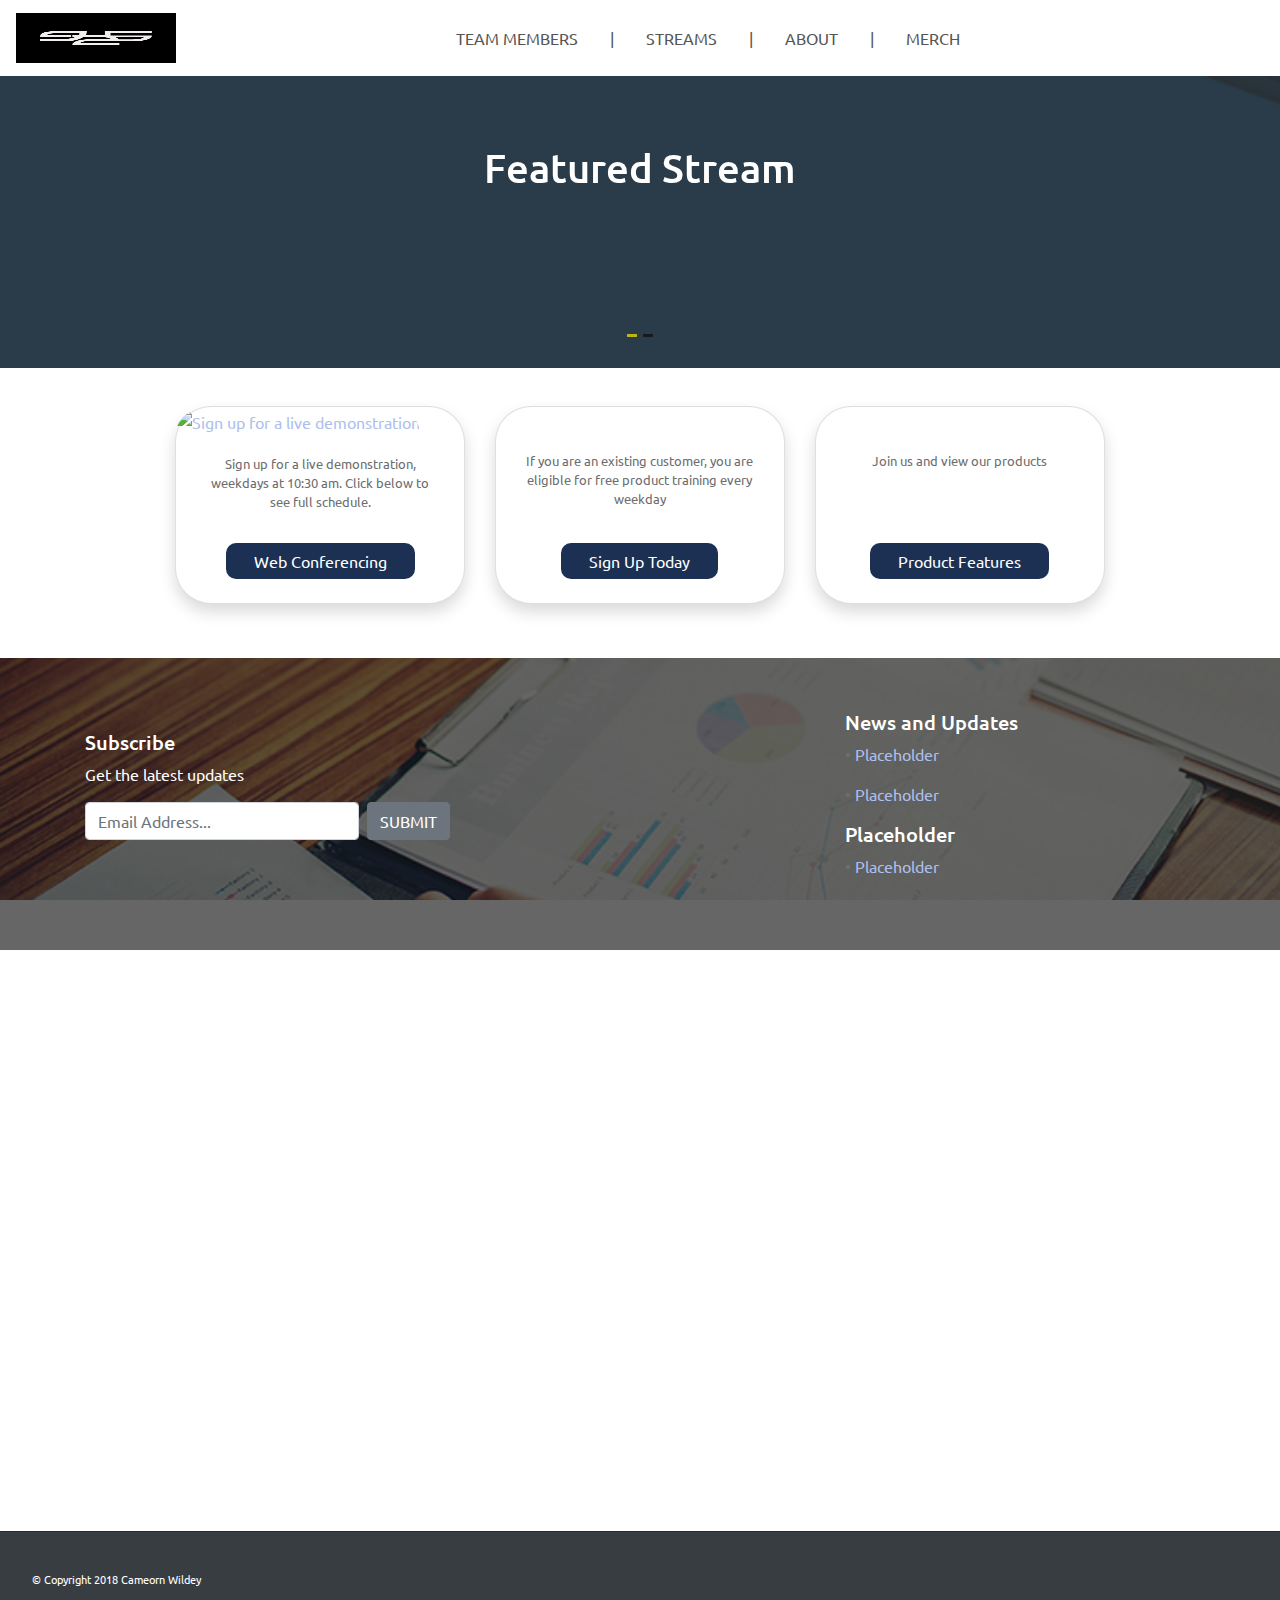
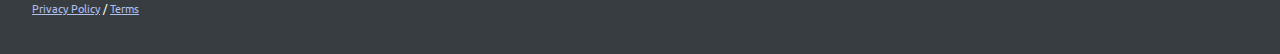
==== index.html @ 3a7f3997 "925Nation Wireframe" ====
﻿<!DOCTYPE html>
<html lang="en">
<head>
    <meta charset="utf-8">
    <meta http-equiv="X-UA-Compatible" content="IE=edge">
    <meta name="description" content="Welcome to 925 Nation. Your stop for live streams, hardcore gaming, and grinding. If you love watching a team of people killing it. You have come to the right place." />
    <meta name="author" content="Cameron Wildey" />
    <meta name="copyright" content="copyright (c) 925 Nation" />
    <meta name="robots" content="all" />
    <meta name="viewport" content="width=device-width, initial-scale=1, shrink-to-fit=no">
    <title>925 Nation Home Page</title>
    <link rel="shortcut icon" type="image/x-icon" href="css/images/favicon.ico" />
    <link rel="stylesheet" href="css/bootstrap/bootstrap.min.css" type="text/css" media="all" />
    <link rel="stylesheet" href="css/nav-style.css" type="text/css" media="all" />
    <link rel="stylesheet" href="css/animate.min.css" type="text/css" media="all" />
    <link rel="stylesheet" href="css/tingle.min.css" type="text/css" media="all" />
    <link href='http://fonts.googleapis.com/css?family=Ubuntu:400,500,700' rel='stylesheet' type='text/css' />

    <!--
        CSS to adjust for IE10/11
    -->
    <style>
        @media all and (-ms-high-contrast: none), (-ms-high-contrast: active) {
            .myImage {
                width: 85%;
            }
        }
    </style>

</head>
<body>
    <header>
        <!-- Nav -->
        <nav id="navigation" class="navbar navbar-expand-md navbar-light">
            <a class="navbar-brand" href="index.html">
                <img id="logo" src="images/925_Logo.png" width="160" height="50" class="d-inline-block alight-top" alt="925 Nation Logo Return to Home">
            </a>
            <button class="navbar-toggler navbar-toggler-right" type="button" data-toggle="collapse" data-target="#navbarNav" aria-expanded="false" aria-lable="Toggle Navigation">
                <span class="navbar-toggler-icon"></span>
            </button>
            <div class="collapse navbar-collapse" id="navbarNav">
                <ul class="navbar-nav justify-content-center w-100 text-uppercase">
                    <li class="nav-item dropdown mx-xl-2 mx-0">
                        <a class="nav-link" href="squad.html" id="navbardrop" aria-haspopup="true" aria-expanded="false"> Team Members </a>
                    </li>
                    <li class="nav-item d-none d-lg-block mx-xl-2 mx-0"><a class="nav-link disabled" href="#"> | </a></li>
                    <li class="nav-item dropdown mx-xl-2 mx-0">
                        <a class="nav-link" href="streams.html" id="navbardrop1" aria-haspopup="true" aria-expanded="false"> Streams </a>
                    </li>
                    <li class="nav-item d-none d-lg-block mx-xl-2 mx-0"><a class="nav-link disabled" href="#"> | </a></li>
                    <li class="nav-item dropdown mx-xl-2 mx-0">
                        <a class="nav-link" href="about.html" id="navbardrop4" aria-haspopup="true" aria-expanded="false"> About </a>
                    </li>
                    <li class="nav-item d-none d-lg-block mx-xl-2 mx-0"><a class="nav-link disabled" href="#"> | </a></li>
                    <li class="nav-item dropdown mx-xl-2 mx-0">
                        <a class="nav-link" href="https://streamlabs.com/jrivz#/merch" id="navbardrop4" aria-haspopup="true" aria-expanded="false"> Merch </a>
                    </li>
                </ul>
            </div>
        </nav>
        <!-- End of Nav -->
    </header>
    <!-- End of Header -->
    <!-- Main -->
    <main role="main">

        <!-- Carousel -->
        <div id="customCarousel" class="carousel slide carousel-fade">
            <ol class="carousel-indicators">
                <li data-target="#customCarousel" data-slide-to="0" class="active"></li>
                <li data-target="#customCarousel" data-slide-to="1"></li>
            </ol>
            <div class="carousel-inner">
                <!-- First Slide -->
                <div id="mainSlide" class="rslides banner-img one carousel-item active">
                    <div class="container-fluid py-5">
                        <div class="row">
                            <div class="col-12">
                                <div class="slide-card align-items-center">
                                    <div class="card-body text-center">
                                        <h3 class="card-title white h1"> Featured Stream </h3>
                                        <img class="card-img-top myImage js-tingle-modal-1" src="http://via.placeholder.com/500x250" alt="" title="" />
                                    </div>
                                </div>
                            </div>
                        </div>
                    </div>
                </div>
                <!-- End First Slide -->
                <!-- Second Slide -->
                <div id="secondarySlide" class="rslides banner-img one carousel-item">
                    <div class="container-fluid py-5">
                        <div class="row">
                            <div class="col-xl-6 col-12">
                                <div class="slide-card align-items-center">
                                    <div class="card-body text-center">
                                        <h3 class="card-title text-center h1"> Buy Some Merch! </h3>
                                        <img class="card-img-top" src="http://via.placeholder.com/550x250" alt="" title="" />
                                    </div>
                                    <div class="card-footer-main text-center mb-2">
                                        <a href="https://streamlabs.com/jrivz#/merch" target="_blank" class="btn btn-main shadow mx-1 mb-1"> Sell Out </a>
                                    </div>
                                </div>
                            </div>
                        </div>
                    </div>
                </div>
                <!-- End Second Slide -->

            </div>
            <!--End Carousel Inner -->
        </div>
        <!-- End Carousel -->

        <!-- Main Content -->
        <section>
            <div class="container-fluid w-75 margin-30" data-auto-height="true">
                <div class="row justify-content-around justify-content-md-center flex-row">
                    <div class="col-lg-4 col-12 mb-4 mt-2">
                        <div class="wow fadeInUp" data-wow-duration=".3" data-wow-delay=".6s">
                            <div class="card round shadow align-items-center" data-height="height">
                                <a href="#" class="card-img-top" onclick=""><img class="card-img-top round-img" src="http://via.placeholder.com/240x150" alt="Sign up for a live demonstration"></a>
                                <div class="card-body text-center">
                                    <p class="card-text small mx-1"> Sign up for a live demonstration, weekdays at 10:30 am. Click below to see full schedule.</p>
                                </div>
                                <div class="card-footer-main text-center mb-2">
                                    <a href="web-conferencing.html" target="_blank" onclick="" class="btn blue-btn mx-1 mb-1">Web Conferencing</a>
                                </div>
                            </div>
                        </div>
                    </div>
                    <div class="col-lg-4 col-12 mb-4 mt-2">
                        <div class="wow fadeInUp" data-wow-duration=".3" data-wow-delay=".8s">
                            <div class="card round shadow align-items-center" data-height="height">
                                <a href="customer-training.html" class="card-img-top" onclick=""><img class="card-img-top round-img" src="http://via.placeholder.com/240x150" alt=""></a>
                                <div class="card-body text-center">
                                    <p class="card-text small mx-1"> If you are an existing customer, you are eligible for free product training every weekday </p>
                                </div>
                                <div class="card-footer-main text-center mb-2">
                                    <a href="customer-training.html" target="_blank" onclick="" class="btn blue-btn mx-1 mb-1">Sign Up Today</a>
                                </div>
                            </div>
                        </div>
                    </div>
                    <div class="col-lg-4 col-12 mb-4 mt-2">
                        <div class="wow fadeInUp" data-wow-duration=".3" data-wow-delay=".9s">
                            <div class="card round shadow align-items-center" data-height="height">
                                <a href="video-tutorials.html" class="card-img-top" onclick=""><img class="card-img-top round-img" src="http://via.placeholder.com/240x150" alt=""></a>
                                <div class="card-body text-center">
                                    <p class="card-text small mx-1"> Join us and view our products </p>
                                </div>
                                <div class="card-footer-main text-center mb-2">
                                    <a href="features.html" target="_blank" onclick="" class="btn blue-btn mx-1 mb-1"> Product Features </a>
                                </div>
                            </div>
                        </div>
                    </div>
                </div>
            </div>
        </section>
        <!-- End Main Content -->
        <!-- Secondary Content -->
        <section class="middle">
            <div class="layer py-5">
                <div class="container mb-1">
                    <div class="row justify-content-center d-flex">
                        <div class="col-xl-8 col-md-6 text-left my-1 mt-4">
                            <!-- Newsletter  -->
                            <h5 class="white"> Subscribe</h5>
                            <p class="white"> Get the latest updates</p>

                            <form class="form-inline" method="post" action="#" role="form">
                                <label class="sr-only" for="email">Email Address</label>
                                <input type="email" name="email" class="form-control mb-2 mr-sm-2" placeholder="Email Address..." required>
                                <button type="submit" class="btn btn-secondary text-uppercase mb-2">Submit</button>
                            </form>
                            <!-- //Newsletter  -->
                        </div>
                        <div class="col-xl-4 col-md-6 text-left my-1">
                            <h5 class="white">News and Updates</h5>
                            <p>• <a href="#">Placeholder</a></p>
                            <p>• <a href="#">Placeholder</a></p>
                            <h5 class="white">Placeholder</h5>
                            <p>• <a href="#">Placeholder</a></p>
                        </div>
                    </div>
                </div>
            </div>
        </section>
        <!-- End Secondary Content -->
        <!-- Final Content -->
        <section class="services">
            <div class="container my-5">
                <div class="row">
                    <div class="col-12 mx-auto">
                        <div class="wow zoomIn" data-wow-duration=".3" data-wow-delay=".2s">
                            <iframe style="width:100%; height: 480px;" src="https://www.youtube.com/embed/OsT8mW9FNi8" frameborder="0" allow="accelerometer; autoplay; encrypted-media; gyroscope; picture-in-picture" allowfullscreen></iframe>
                        </div>
                    </div>
                </div>
            </div>
        </section>
        <!-- End of Final Content -->
        <!-- Footer Branding -->
        <div class="footer-bottom">
            <div class="row">
                <div class="col-lg-7 col-md-9 col-12">
                    <div class="footer-nav">
                        <p class="copy">&copy; Copyright 2018 Cameorn Wildey </p>
                        <p class="copy"> <a href="privacy.html">Privacy Policy</a> / <a href="#">Terms</a> </p>
                    </div>
                </div>
            </div>
        </div>
        <!-- End Footer Branding -->
    </main>
    <!-- End of Main Content -->
    <!-- Bootstrap core JavaScript
    ================================================== -->
    <!-- Placed at the end of the document so the pages load faster -->
    <script src="js/jquery-3.3.1.min.js"></script>
    <script src="https://cdnjs.cloudflare.com/ajax/libs/tether/1.4.0/js/tether.min.js" integrity="sha384-DztdAPBWPRXSA/3eYEEUWrWCy7G5KFbe8fFjk5JAIxUYHKkDx6Qin1DkWx51bBrb" crossorigin="anonymous"></script>
    <script src="js/components/jquery.wow.min.js"></script>
    <script src="js/bootstrap/popper.min.js"></script>
    <script src="js/bootstrap/bootstrap.min.js"></script>
    <script src="js/components/wow.min.js"></script>
    <script src="jquery.bcSwipe.min.js"></script>
    <script src="js/tingle.min.js"></script>
    <script src="js/mobile.js"></script>
    <script src="js/main.js"></script>
    <script src="js/nav.js"></script>

    <!-- HTML5 shim and Respond.js for IE8 support of HTML5 elements and media queries -->
    <!--[if lt IE 9]>
      <script src="https://oss.maxcdn.com/html5shiv/3.7.3/html5shiv.min.js"></script>
      <script src="https://oss.maxcdn.com/respond/1.4.2/respond.min.js"></script>
    <![endif]-->

    <script type="text/javascript">
        if (/MSIE \d|Trident.*rv:/.test(navigator.userAgent))
            document.write('<script src="js/ieOnly.js"><\/script>');
    </script>

    <!-----------------------------
    ---------Modal Video----------
    ------------------------------>
    <script>

        var btn = document.querySelector('.js-tingle-modal-1');
        btn.addEventListener('click', function () {
            var modalSurprise = new tingle.modal({
                onClose: function () {
                    modalSurprise.destroy();
                }
            });
            modalSurprise.setContent('<iframe width="100%" height="400" src="https://mixer.com/embed/player/jrivz" frameborder="0" allowfullscreen></iframe>');
            modalSurprise.open();
        });

    </script>
    <!-----------------------------
    ------End of Modal Video------
    ------------------------------>


    <script>
        $('.carousel').carousel({
            interval: 10000,
            pause: "hover"
        });
        $('.carousel').bcSwipe({ threshold: 50 });
    </script>

</body>
</html>
---- css/nav-style.css ----
/******************************
Standards
******************************/
:root {
	--clarix-blue: #1b3052;
	--clarix-yellow: #EDDF00;
	--clarix-gray: #383d41;
}

body {
	font-family: "Ubuntu", sans-serif;
	color: #6E6E6E;
}

/******************************
Layout
******************************/
#footer .col {
	padding-bottom: 2%;
}

#faq {
	margin: 3% 0;
	display: -webkit-box; 
	display: -moz-box;
	display: -ms-flexbox;
	display: -webkit-flex; 
	display: flex;
	flex-wrap: wrap;
	
	justify-content: center;
}

#portfolio {
	margin: 3% 0 3% 6%;
	display: -webkit-box; 
	display: -moz-box;
	display: -ms-flexbox;
	display: -webkit-flex; 
	display: flex;
	flex-wrap: wrap;
}

#portfolio div {
	padding: 2%;
}

#portfolio a {
	font-size: 14px; 
	color: #5e5e5e; 
	font-family: 'Ubuntu', sans-serif; 
	font-weight: 500;
	text-decoration: none;
}

#portfolio a:hover {
	cursor: default;
}

#eLearning a {
	font-size: 14px; 
	color: #383d41; 
	font-family: 'Ubuntu', sans-serif; 
	font-weight: 500;
	text-decoration: none;
}

#eLearning a:hover {
	color: #1b3052;
}

.full {
	-webkit-background-size: cover;
	-moz-background-size: cover;
	-o-background-size: cover;
	background-size: cover;
	background-position: center;
	background-repeat: no-repeat;
}

.flexion button {
	margin: 0 .5px 1px 0 ;
}

.hoverable:hover {
	border: 2px solid #EDDF00;
	border-radius: 2.5rem;
}

.hide {
	display: none;
}

:target {
	background: #EDDF00;
}

.breadcrumb > a {
	color: #FFF;
}

.breadcrumb > a:hover {
	color: #EDDF00;
}

video {
	width: 100%;
	height: auto;
}

#faq div {
	padding: 1.5%;
}

#faq a {
	font-size: 14px; 
	color: #5e5e5e; 
	font-family: 'Ubuntu', sans-serif; 
	font-weight: 500;
	text-decoration: none;
}

#faq a:hover {
	cursor: default;
}

#faq h3 {
	font-size: 1.125rem
}

.row.border {
	border: 1px solid #EDDF00 !important;
	border-radius: 1.5rem;
	background: rgb(56, 61, 65);
	color: #FFF;
}

.margin-30 {
	margin-top: 30px;
	margin-bottom: 30px;
}

.border-transition {
	border: none;
	width: 98%;
	height: 50px;
	margin-top: 0;
	border-bottom: 1px solid #1b3052;
	box-shadow: 0 20px 20px -20px #333;
	margin: -50px auto 10px; 
}

.padding-30 {
	padding: 30px;
}

.middle {
	background: url(../images/middleslide.jpg) no-repeat 0 0;
	background-size: cover;
	background-attachment: fixed;
}

.layer {
	background: rgba(0, 0, 0, 0.6);
}

.layer_reg {
	background: rgb(56, 61, 65);
}

.layer_reg_lame {
	background: #FFF;
}

.bg-product {
	background-color: #383d41;
}

.clarix-gray-bg {
	background-color: #383d41;
}

.w-65 {
	width: 65% !important;
}

/******************************
Text
******************************/
.h1 {
	display: block;
	font-size: 2.5em;
	margin-left: 0;
	margin-right: 0;
	font-weight: 500;
}

.indent-1 {
	text-indent: 0.25rem;
}

.indent-2 {
	text-indent: 0.5rem;
}

.indent-3 {
	text-indent: 1rem;
}

.indent-4 {
	text-indent: 1.5rem;
}

.indent-5 {
	text-indent: 3rem;
}

/******************************
Overrides
******************************/

.white {
	color: #FFF !important;
}

.black {
	color: #000 !important;
}

.clarix-blue {
	color: #1b3052 !important;
}

.clarix-yellow {
	color: #EDDF00 !important;
}

.clarix-gray {
	color: #383d41 !important;
}

/******************************
End Overrides
******************************/

.required {
	color: #dc3545;
}

.carousel h4 {
	color: #1b3052;
}

.med-text {
	font-size: 1rem;
}

.lg-text {
	font-size: 1.5rem;
}

h2 small {
	text-transform: uppercase;
}

main ol a, main .list-unstyled a, main .list-group-item a{
	color: #1b3052;
}

main a{
	text-decoration: none;
	color: #AEBFEC;
}

#footer ul {
	font-size: .75rem;
}

#footer h2 {
	font-size: 1.25rem;
}

#footer a {
	color: #AEBFEC;
}

#footer a:hover {
	color: #23395C;
	text-decoration: underline;
}

a:hover {
	color: #23395C;
	text-decoration: none;
}

a.white:hover {
	color: #EDDF00;
}

.regi-link {
	color: #FF0000;
}

.link:hover {
	color: #FFF;
}

/******************************
Navigation
******************************/
.bg-dark {
	background-color: #E9E9E9 !important;
	height: 50px;
}

.navbar-dark, .navbar-nav, .nav-link{
	color: #555 !important;
}

.navbar-light {
	min-height: 60px;
}

.dropdown:hover >.dropdown-menu {
	display: block;
}

.dropdown>.dropdown-toggle:active {
 /*Without this, clicking will make it sticky*/
	pointer-events: none;
}

.dropdown-menu {
	background-color: #1b3052;
	color: #FFF;
}

.dropdown-item {
	color: #FFF;
}

.nav-link {
	padding: .5rem 0;
}

/******************************
Carousel
******************************/
.rslides {
	margin: 0 auto;
}

.slide-img {
	width: 100%;
	height: auto;
	position: absolute;
}

.slide-img-eLearning {
	width: 100%;
	height: 100%;
	position: absolute;
}

.banner-img {
	background: url(../images/home-banner-one.jpg) no-repeat 0 0;
	background-size: cover;
	-webkit-background-size: cover;
	-o-background-size: cover;
	-moz-background-size: cover;
	-ms-background-size: cover;
}

.banner-img.one {
	background: url(../images/mobile-placeholder.png) no-repeat 0 0;
	background-size: cover;
	-webkit-background-size: cover;
	-o-background-size: cover;
	-moz-background-size: cover;
	-ms-background-size: cover;
}

.banner-img.two {
	background: url(../images/eLearning-slide.png) no-repeat 0 0;
	background-size: cover;
	-webkit-background-size: cover;
	-o-background-size: cover;
	-moz-background-size: cover;
	-ms-background-size: cover;
}

.banner-img.three {
	background: url(../images/promo-slide.png) no-repeat 0 0;
	background-size: cover;
	-webkit-background-size: cover;
	-o-background-size: cover;
	-moz-background-size: cover;
	-ms-background-size: cover;
}

.banner-img.four {
	background: url(../images/mobile-prime-slide.png) no-repeat 0 0;
	background-size: cover;
	-webkit-background-size: cover;
	-o-background-size: cover;
	-moz-background-size: cover;
	-ms-background-size: cover;
}

.carousel-indicators li {
	background-color: #0F0F0F;
	bottom: 5px;
	opacity: .75;
	width: 10px;
	
}

.carousel-indicators .active {
	background-color: #EDDF00;
}

.carousel-card-footer {
  padding: 0.75rem 1.25rem;
}

/******************************
Cards
******************************/
.round {
	border-radius: 2.25rem;
}

.round-img {
	border-radius: calc(2.25rem - 1px) calc(2.25rem - 1px) 0 0;
}

.round .card-header:first-child{
	border-radius: calc(2.25rem - 1px) calc(2.25rem - 1px) 0 0;
}

.shadow {
	box-shadow: 0 10px 20px rgba(0,0,0,0.19), 0 6px 6px rgba(0,0,0,0.23);
}

.yellow-shadow {
	box-shadow: 0 10px 20px rgba(237,223,0,0.19), 0 6px 6px rgba(237,223,0,0.23);
}

.yellow-shadow-promo {
	box-shadow: 0 10px 20px rgba(237,223,0,0.19) inset, 0 6px 6px rgba(237,223,0,0.23);
}

.slide-card {
	position: relative;
	display: -webkit-box;
	display: -ms-flexbox;
	display: flex;
	-webkit-box-direction: normal;
	-ms-flex-direction: column;
	flex-direction: column;
	min-width: 0;
	word-wrap: break-word;
	background-clip: border-box;
}

.slide-card.gray {
	background: #383d41;
	color: #fff;
}

.slide-card.border {
	border: 1px solid #FFF;
	border-radius: 2rem;
}

.eLearning-group-item {
  position: relative;
  display: block;
  padding: 0.75rem 1.25rem;
  margin-bottom: -1px;
}

.group-item {
  position: relative;
  display: block;
  padding: 0.75rem 1.25rem;
  margin-bottom: -1px;
  border-bottom: 2px solid rgba(0, 0, 0, 0.125);
}

.group-item:last-child {
  margin-bottom: 0;
  border-bottom: none;
}

.slide-group-item {
  position: relative;
  display: block;
  padding: 0.25rem 1.25rem;
  margin: 0 0 -1px 3.75rem;
}

.card-footer-main {
  padding: 0.75rem 1.25rem;
}
	
/******************************
Buttons
******************************/
.btn-main {
	font-family: "Ubuntu", sans-serif;
	font-size: 1rem;
	padding: .375rem 1.75rem;
	border-width: 0;
	border-radius: 10px;
	color: #555;
	background-color: #EDDF00;
}

.blue-btn {
	font-family: "Ubuntu", sans-serif;
	font-size: 1rem;
	padding: .375rem 1.75rem;
	border-width: 0;
	border-radius: 10px;
	color: #FFF;
	background-color: #1b3052;
}

.neutered {
	cursor: none;
}

.nav-btn {
	font-family: "Ubuntu", sans-serif;
	font-size: 1rem;
	padding: 0 1.75rem;
	border-width: 0;
	color: #555;
	background-color: #FFF;
	border-right: 1px solid #dee2e6;
}

.gray-btn {
	font-family: "Ubuntu", sans-serif;
	font-size: 1rem;
	padding: .375rem 1.75rem;
	border-width: 0;
	border-radius: 10px;
	color: #FFF;
	background-color: #383d41;
}

.blue-btn-wide {
	font-family: "Ubuntu", sans-serif;
	font-size: 1rem;
	padding: .375rem 1.75rem;
	border-width: 0;
	color: #FFF;
	background-color: #1b3052;
	width: 100%;
}



.blue-btn-sm {
	font-family: "Ubuntu", sans-serif;
	font-size: 1rem;
	border-width: 0;
	border-radius: 10px;
	color: #FFF;
	background-color: #1b3052;
}

.btn-product {
	font-family: "Ubuntu", sans-serif;
	font-size: 1rem;
	padding: .375rem 1.75rem;
	border: 1px solid #EDDF00;
	box-shadow: 0 10px 20px rgba(0,0,0,0.19);
	color: #FFF;
	background-color: #383d41;
	width: 100%;
}

.vidBtn, .video {
	font-family: 'Ubuntu', sans-serif;
	font-size: .95rem;
	font-weight: normal;
	text-decoration: none;
	cursor: pointer;
	display: inline-block;
	line-height: normal;
	padding: .5rem 1rem;
	margin: 0;
	height: auto;
	border: 1px solid;
	vertical-align: middle;
	-webkit-appearance: none;
	color: #555;
	background-color: rgba(0, 0, 0, 0);
}

.subBtn {
	font-family: 'Ubuntu', sans-serif;
	font-size: .85rem;
	font-weight: normal;
	text-decoration: none;
	cursor: pointer;
	line-height: normal;
	padding: .5rem 1rem;
	margin: 0;
	height: auto;
	border: 1px solid;
	vertical-align: middle;
	-webkit-appearance: none;
	color: #fff;
	background-color: #13365c;
}

.vidBtn:hover {
  text-decoration: none;
}

.vidBtn:focus {
  outline: none;
  box-shadow: 0 0 0 3px);
}

.subBtn:hover {
  text-decoration: none;
}

.subBtn:focus {
  outline: none;
  box-shadow: 0 0 0 3px;
}

.btn-product:hover {
	text-decoration: none;
	color: #FFF;
	background-color: #65738a;
}

.btn-product:focus {
	background-color: #65738a;
	box-shadow: 0 20px 20px -20px #65738a;
}

.blue-btn-wide:hover {
	text-decoration: none;
	color: #FFF;
	background-color: #65738a;
}

.blue-btn:hover {
	text-decoration: none;
	color: #FFF;
	background-color: #65738a;
}

.btn-main:hover {
  text-decoration: none;
}

.btn-main:focus {
  outline: none;
  box-shadow: 0 0 0 3px;
}

::-moz-focus-inner {
  border: 0;
  padding: 0;
}

.disabled {
	pointer-events: none;
}

/******************************
Modal
******************************/

.tile { 
	-webkit-transform: scale(0);
	transform: scale(0);
	-webkit-transition: all 350ms ease;
	transition: all 350ms ease;
}

.scale-anm {
  transform: scale(1);
}


.tile img {
	max-width: 100%;
	height: auto;
	margin-bottom: 5%;
	z-index: 1000;
}

.myImage {
	border-radius: 5px;
	cursor: pointer;
	transition: 0.3s;
}

.myImage:hover {
	opacity: 0.7;
}

.tingle-display {
	display: none;
}

/******************************
Form
******************************/
.form-check-input_reg {
	position: absolute;
	margin-top: .3rem;
	margin-left: 0px !important;
}

.form-check-label_reg {
	margin-left: 1.25rem;
	font-size: .9rem;
}

/******************************
Footer
******************************/
#footer { 
	background-color: #383d41; 
}

.footer-bottom { 
	background-color: #383d41;
	min-height: 125px;
	margin: 0 0 -15px 0;
	padding: 27px 20px; 
	border-top: 1px solid #262c2c;
}

.footer-bottom .footer-nav ul li {
	display: inline;
	font-size: 11px;
	color: #9e9e9e;
	border-left: 1px solid #1a1f20; 
	padding: 0 11px;
}

.footer-bottom .footer-nav ul li:first-child {
	border: none;
}

.footer-bottom .footer-nav ul li a { 
	color: #c8d7ff; 
}

.footer-bottom .footer-nav ul li a:hover, 
.footer-bottom .footer-nav ul li.active a { 
	color: #9e9e9e;
	text-decoration: underline; 
}

.footer-bottom p.copy { 
	margin: .75rem;
	font-size: 11px;
	color: #FFF; 
}

.footer-bottom p.copy a { 
	color: #aebfec; 
	text-decoration: underline; 
}

.footer-bottom p.copy a:hover { 
	text-decoration: none; 
}

.footer-bottom p.copy strong { 
	font-weight: normal; 
}

.col .nav .nav-item .nav-link { 
	color: #FFF !important;
}

.copy p {
	margin-bottom: 0;
}

/******************************
Media Queries Width
******************************/
@media (max-width: 325px) {
	.btn-product {
		font-size: .75rem;
	}
}

@media (max-width: 897px) {
	.slide-img {
		width: 100%;
		min-height: 100%;
	}
}

@media (max-width: 767px) {
	.card-block {
		text-align: center;
	}
	
	.dropdown:hover >.dropdown-menu {
		display: none;
	}

	.dropdown >.dropdown-toggle:active {
	 /*Without this, clicking will make it sticky*/
		pointer-events: none;
	}
	
	.slide-img {
		width: 100%;
		min-height: 100%;
	}
	
	#footer h2 { 
		padding-bottom: 12px;
	}
	
	.footer-bottom .footer-nav { 
		float: none; 
		display: block; 
		text-align: center; 
		padding: 0 0px 18px; 
	}
	
	.footer-bottom .footer-nav ul li { 
		padding: 0 4px; 
		border: 0; 
		font-size: 10px !important;
	}
	
	.footer-bottom p.copy { 
		float: none; 
		display: block; 
		text-align: center;
	}
	
	.footer-bottom p.copy strong {  
		padding-top: 10px; 
	}
	
	.footer-bottom p.copy span { 
		display: none; 
	}
}

@media (min-width: 576px) {
	#portfolio {
		margin: 3% 0 3% 16%;
	}
}

@media (min-width: 768px) {
	.navbar-expand-md .navbar-nav {
		margin: 0 0 0 -20px;
	}
	#portfolio {
		margin: 3% 0 3% 3%;
	}
}

@media (min-width: 992px) {
	#portfolio {
		margin: 3% 0 3% 13%;
	}
}

@media (min-width: 1200px) {
	#portfolio {
		margin: 3% 0 3% 3%;
	}
}

@media (min-width: 1201px) {
	#portfolio {
		margin: 3% 0 3% 6%;
	}
}

@media (min-width: 1440px) {
	.d-xxl-block {
		display: block !important;
	}
	.d-xxl-none {
		display: none !important;
	}
	.p-xl-8 {
		padding: 8rem !important;
	}
}

/******************************
Media Queries Height
******************************/
@media (min-width: 786px) and (max-height: 800px) {	
	.carousel-indicators li {
		bottom: 5px;
	}
}
---- css/tingle.min.css ----
.tingle-modal *{box-sizing:border-box}.tingle-modal{position:fixed;top:0;right:0;bottom:0;left:0;z-index:1000;display:flex;visibility:hidden;flex-direction:column;align-items:center;overflow:hidden;background:rgba(0,0,0,.8);opacity:0;cursor:pointer;transition:transform .2s ease}.tingle-modal--confirm .tingle-modal-box{text-align:center}.tingle-modal--noOverlayClose{cursor:default}.tingle-modal--noClose .tingle-modal__close{display:none}.tingle-modal__close{position:fixed;top:10px;right:28px;z-index:1000;padding:0;width:5rem;height:5rem;border:none;background-color:transparent;color:#f0f0f0;font-size:6rem;font-family:monospace;line-height:1;cursor:pointer;transition:color .3s ease}.tingle-modal__closeLabel{display:none}.tingle-modal__close:hover{color:#fff}.tingle-modal-box{position:relative;flex-shrink:0;margin-top:auto;margin-bottom:auto;width:60%;border-radius:4px;background:#fff;opacity:1;cursor:auto;transition:transform .3s cubic-bezier(.175,.885,.32,1.275);transform:scale(.8)}.tingle-modal-box__content{padding:3rem 3rem}.tingle-modal-box__footer{padding:1.5rem 2rem;width:auto;border-bottom-right-radius:4px;border-bottom-left-radius:4px;background-color:#f5f5f5;cursor:auto}.tingle-modal-box__footer::after{display:table;clear:both;content:""}.tingle-modal-box__footer--sticky{position:fixed;bottom:-200px;z-index:10001;opacity:1;transition:bottom .3s ease-in-out .3s}.tingle-enabled{overflow:hidden;height:100%}.tingle-modal--visible .tingle-modal-box__footer{bottom:0}.tingle-enabled .tingle-content-wrapper{filter:blur(15px)}.tingle-modal--visible{visibility:visible;opacity:1}.tingle-modal--visible .tingle-modal-box{transform:scale(1)}.tingle-modal--overflow{overflow-y:scroll;padding-top:8vh}.tingle-btn{display:inline-block;margin:0 .5rem;padding:1rem 2rem;border:none;background-color:grey;box-shadow:none;color:#fff;vertical-align:middle;text-decoration:none;font-size:inherit;font-family:inherit;line-height:normal;cursor:pointer;transition:background-color .4s ease}.tingle-btn--primary{background-color:#3498db}.tingle-btn--danger{background-color:#e74c3c}.tingle-btn--default{background-color:#34495e}.tingle-btn--pull-left{float:left}.tingle-btn--pull-right{float:right}.button-td,.button-a{transition:all 100ms ease-in}.button-td:hover,.button-a:hover{background:#ffe988!important;border-color:#ffe988!important}@media (max-width :540px){.tingle-modal{top:0;display:block;padding-top:60px;width:100%}.tingle-modal-box{width:auto;border-radius:0}.tingle-modal-box__content{overflow-y:scroll}.tingle-modal--noClose{top:0}.tingle-modal--noOverlayClose{padding-top:0}.tingle-modal-box__footer .tingle-btn{display:block;float:none;margin-bottom:1rem;width:100%}.tingle-modal__close{top:0;right:0;left:0;display:block;width:100%;height:60px;border:none;background-color:#2c3e50;box-shadow:none;color:#fff;line-height:55px}.tingle-modal__closeLabel{display:inline-block;vertical-align:middle;font-size:1.5rem;font-family:-apple-system,BlinkMacSystemFont,"Segoe UI","Roboto","Oxygen","Ubuntu","Cantarell","Fira Sans","Droid Sans","Helvetica Neue",sans-serif}.tingle-modal__closeIcon{display:inline-block;margin-right:.5rem;vertical-align:middle;font-size:4rem}}
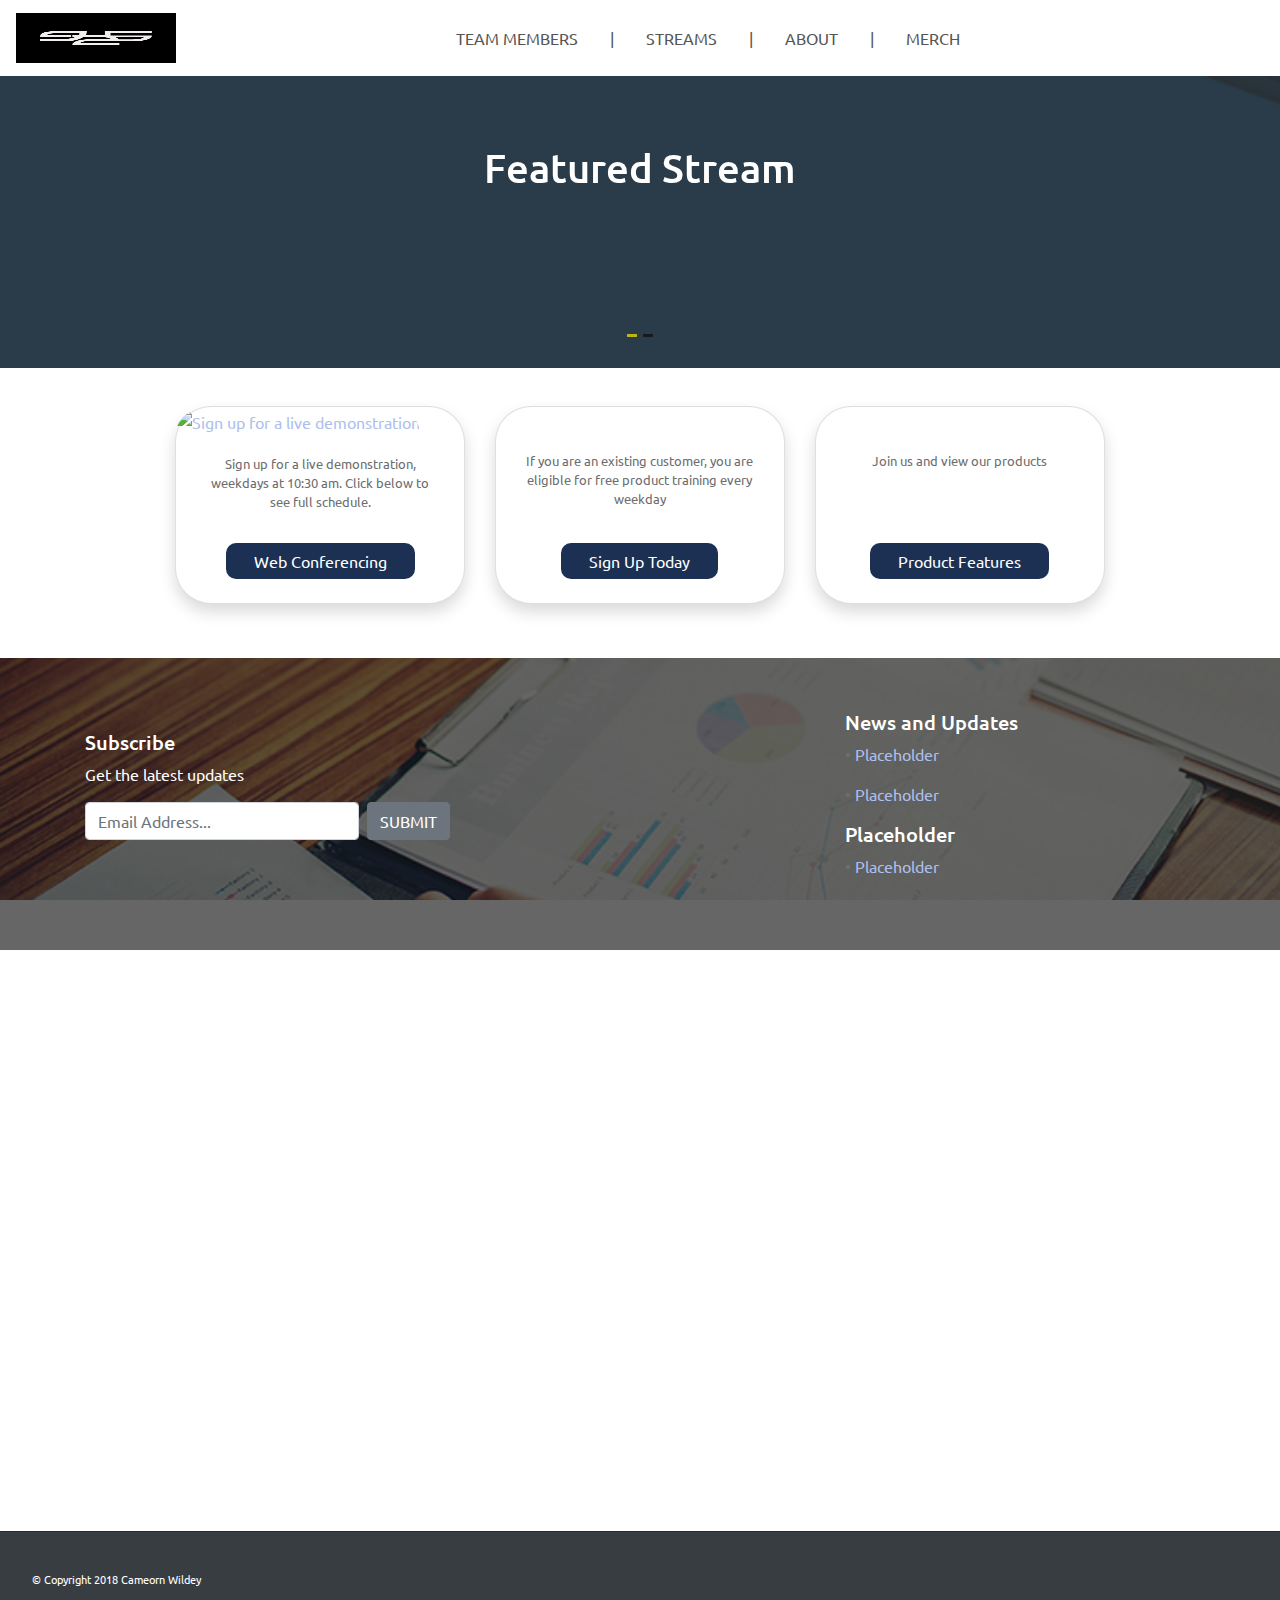
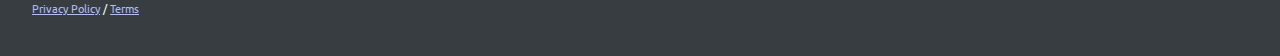
==== commit 4de5afe9: "Add files via upload" ====
--- a/index.html
+++ b/index.html
@@ -1,275 +1,275 @@
-﻿<!DOCTYPE html>
-<html lang="en">
-<head>
-    <meta charset="utf-8">
-    <meta http-equiv="X-UA-Compatible" content="IE=edge">
-    <meta name="description" content="Welcome to 925 Nation. Your stop for live streams, hardcore gaming, and grinding. If you love watching a team of people killing it. You have come to the right place." />
-    <meta name="author" content="Cameron Wildey" />
-    <meta name="copyright" content="copyright (c) 925 Nation" />
-    <meta name="robots" content="all" />
-    <meta name="viewport" content="width=device-width, initial-scale=1, shrink-to-fit=no">
-    <title>925 Nation Home Page</title>
-    <link rel="shortcut icon" type="image/x-icon" href="css/images/favicon.ico" />
-    <link rel="stylesheet" href="css/bootstrap/bootstrap.min.css" type="text/css" media="all" />
-    <link rel="stylesheet" href="css/nav-style.css" type="text/css" media="all" />
-    <link rel="stylesheet" href="css/animate.min.css" type="text/css" media="all" />
-    <link rel="stylesheet" href="css/tingle.min.css" type="text/css" media="all" />
-    <link href='http://fonts.googleapis.com/css?family=Ubuntu:400,500,700' rel='stylesheet' type='text/css' />
-
-    <!--
-        CSS to adjust for IE10/11
-    -->
-    <style>
-        @media all and (-ms-high-contrast: none), (-ms-high-contrast: active) {
-            .myImage {
-                width: 85%;
-            }
-        }
-    </style>
-
-</head>
-<body>
-    <header>
-        <!-- Nav -->
-        <nav id="navigation" class="navbar navbar-expand-md navbar-light">
-            <a class="navbar-brand" href="index.html">
-                <img id="logo" src="images/925_Logo.png" width="160" height="50" class="d-inline-block alight-top" alt="925 Nation Logo Return to Home">
-            </a>
-            <button class="navbar-toggler navbar-toggler-right" type="button" data-toggle="collapse" data-target="#navbarNav" aria-expanded="false" aria-lable="Toggle Navigation">
-                <span class="navbar-toggler-icon"></span>
-            </button>
-            <div class="collapse navbar-collapse" id="navbarNav">
-                <ul class="navbar-nav justify-content-center w-100 text-uppercase">
-                    <li class="nav-item dropdown mx-xl-2 mx-0">
-                        <a class="nav-link" href="squad.html" id="navbardrop" aria-haspopup="true" aria-expanded="false"> Team Members </a>
-                    </li>
-                    <li class="nav-item d-none d-lg-block mx-xl-2 mx-0"><a class="nav-link disabled" href="#"> | </a></li>
-                    <li class="nav-item dropdown mx-xl-2 mx-0">
-                        <a class="nav-link" href="streams.html" id="navbardrop1" aria-haspopup="true" aria-expanded="false"> Streams </a>
-                    </li>
-                    <li class="nav-item d-none d-lg-block mx-xl-2 mx-0"><a class="nav-link disabled" href="#"> | </a></li>
-                    <li class="nav-item dropdown mx-xl-2 mx-0">
-                        <a class="nav-link" href="about.html" id="navbardrop4" aria-haspopup="true" aria-expanded="false"> About </a>
-                    </li>
-                    <li class="nav-item d-none d-lg-block mx-xl-2 mx-0"><a class="nav-link disabled" href="#"> | </a></li>
-                    <li class="nav-item dropdown mx-xl-2 mx-0">
-                        <a class="nav-link" href="https://streamlabs.com/jrivz#/merch" id="navbardrop4" aria-haspopup="true" aria-expanded="false"> Merch </a>
-                    </li>
-                </ul>
-            </div>
-        </nav>
-        <!-- End of Nav -->
-    </header>
-    <!-- End of Header -->
-    <!-- Main -->
-    <main role="main">
-
-        <!-- Carousel -->
-        <div id="customCarousel" class="carousel slide carousel-fade">
-            <ol class="carousel-indicators">
-                <li data-target="#customCarousel" data-slide-to="0" class="active"></li>
-                <li data-target="#customCarousel" data-slide-to="1"></li>
-            </ol>
-            <div class="carousel-inner">
-                <!-- First Slide -->
-                <div id="mainSlide" class="rslides banner-img one carousel-item active">
-                    <div class="container-fluid py-5">
-                        <div class="row">
-                            <div class="col-12">
-                                <div class="slide-card align-items-center">
-                                    <div class="card-body text-center">
-                                        <h3 class="card-title white h1"> Featured Stream </h3>
-                                        <img class="card-img-top myImage js-tingle-modal-1" src="http://via.placeholder.com/500x250" alt="" title="" />
-                                    </div>
-                                </div>
-                            </div>
-                        </div>
-                    </div>
-                </div>
-                <!-- End First Slide -->
-                <!-- Second Slide -->
-                <div id="secondarySlide" class="rslides banner-img one carousel-item">
-                    <div class="container-fluid py-5">
-                        <div class="row">
-                            <div class="col-xl-6 col-12">
-                                <div class="slide-card align-items-center">
-                                    <div class="card-body text-center">
-                                        <h3 class="card-title text-center h1"> Buy Some Merch! </h3>
-                                        <img class="card-img-top" src="http://via.placeholder.com/550x250" alt="" title="" />
-                                    </div>
-                                    <div class="card-footer-main text-center mb-2">
-                                        <a href="https://streamlabs.com/jrivz#/merch" target="_blank" class="btn btn-main shadow mx-1 mb-1"> Sell Out </a>
-                                    </div>
-                                </div>
-                            </div>
-                        </div>
-                    </div>
-                </div>
-                <!-- End Second Slide -->
-
-            </div>
-            <!--End Carousel Inner -->
-        </div>
-        <!-- End Carousel -->
-
-        <!-- Main Content -->
-        <section>
-            <div class="container-fluid w-75 margin-30" data-auto-height="true">
-                <div class="row justify-content-around justify-content-md-center flex-row">
-                    <div class="col-lg-4 col-12 mb-4 mt-2">
-                        <div class="wow fadeInUp" data-wow-duration=".3" data-wow-delay=".6s">
-                            <div class="card round shadow align-items-center" data-height="height">
-                                <a href="#" class="card-img-top" onclick=""><img class="card-img-top round-img" src="http://via.placeholder.com/240x150" alt="Sign up for a live demonstration"></a>
-                                <div class="card-body text-center">
-                                    <p class="card-text small mx-1"> Sign up for a live demonstration, weekdays at 10:30 am. Click below to see full schedule.</p>
-                                </div>
-                                <div class="card-footer-main text-center mb-2">
-                                    <a href="web-conferencing.html" target="_blank" onclick="" class="btn blue-btn mx-1 mb-1">Web Conferencing</a>
-                                </div>
-                            </div>
-                        </div>
-                    </div>
-                    <div class="col-lg-4 col-12 mb-4 mt-2">
-                        <div class="wow fadeInUp" data-wow-duration=".3" data-wow-delay=".8s">
-                            <div class="card round shadow align-items-center" data-height="height">
-                                <a href="customer-training.html" class="card-img-top" onclick=""><img class="card-img-top round-img" src="http://via.placeholder.com/240x150" alt=""></a>
-                                <div class="card-body text-center">
-                                    <p class="card-text small mx-1"> If you are an existing customer, you are eligible for free product training every weekday </p>
-                                </div>
-                                <div class="card-footer-main text-center mb-2">
-                                    <a href="customer-training.html" target="_blank" onclick="" class="btn blue-btn mx-1 mb-1">Sign Up Today</a>
-                                </div>
-                            </div>
-                        </div>
-                    </div>
-                    <div class="col-lg-4 col-12 mb-4 mt-2">
-                        <div class="wow fadeInUp" data-wow-duration=".3" data-wow-delay=".9s">
-                            <div class="card round shadow align-items-center" data-height="height">
-                                <a href="video-tutorials.html" class="card-img-top" onclick=""><img class="card-img-top round-img" src="http://via.placeholder.com/240x150" alt=""></a>
-                                <div class="card-body text-center">
-                                    <p class="card-text small mx-1"> Join us and view our products </p>
-                                </div>
-                                <div class="card-footer-main text-center mb-2">
-                                    <a href="features.html" target="_blank" onclick="" class="btn blue-btn mx-1 mb-1"> Product Features </a>
-                                </div>
-                            </div>
-                        </div>
-                    </div>
-                </div>
-            </div>
-        </section>
-        <!-- End Main Content -->
-        <!-- Secondary Content -->
-        <section class="middle">
-            <div class="layer py-5">
-                <div class="container mb-1">
-                    <div class="row justify-content-center d-flex">
-                        <div class="col-xl-8 col-md-6 text-left my-1 mt-4">
-                            <!-- Newsletter  -->
-                            <h5 class="white"> Subscribe</h5>
-                            <p class="white"> Get the latest updates</p>
-
-                            <form class="form-inline" method="post" action="#" role="form">
-                                <label class="sr-only" for="email">Email Address</label>
-                                <input type="email" name="email" class="form-control mb-2 mr-sm-2" placeholder="Email Address..." required>
-                                <button type="submit" class="btn btn-secondary text-uppercase mb-2">Submit</button>
-                            </form>
-                            <!-- //Newsletter  -->
-                        </div>
-                        <div class="col-xl-4 col-md-6 text-left my-1">
-                            <h5 class="white">News and Updates</h5>
-                            <p>• <a href="#">Placeholder</a></p>
-                            <p>• <a href="#">Placeholder</a></p>
-                            <h5 class="white">Placeholder</h5>
-                            <p>• <a href="#">Placeholder</a></p>
-                        </div>
-                    </div>
-                </div>
-            </div>
-        </section>
-        <!-- End Secondary Content -->
-        <!-- Final Content -->
-        <section class="services">
-            <div class="container my-5">
-                <div class="row">
-                    <div class="col-12 mx-auto">
-                        <div class="wow zoomIn" data-wow-duration=".3" data-wow-delay=".2s">
-                            <iframe style="width:100%; height: 480px;" src="https://www.youtube.com/embed/OsT8mW9FNi8" frameborder="0" allow="accelerometer; autoplay; encrypted-media; gyroscope; picture-in-picture" allowfullscreen></iframe>
-                        </div>
-                    </div>
-                </div>
-            </div>
-        </section>
-        <!-- End of Final Content -->
-        <!-- Footer Branding -->
-        <div class="footer-bottom">
-            <div class="row">
-                <div class="col-lg-7 col-md-9 col-12">
-                    <div class="footer-nav">
-                        <p class="copy">&copy; Copyright 2018 Cameorn Wildey </p>
-                        <p class="copy"> <a href="privacy.html">Privacy Policy</a> / <a href="#">Terms</a> </p>
-                    </div>
-                </div>
-            </div>
-        </div>
-        <!-- End Footer Branding -->
-    </main>
-    <!-- End of Main Content -->
-    <!-- Bootstrap core JavaScript
-    ================================================== -->
-    <!-- Placed at the end of the document so the pages load faster -->
-    <script src="js/jquery-3.3.1.min.js"></script>
-    <script src="https://cdnjs.cloudflare.com/ajax/libs/tether/1.4.0/js/tether.min.js" integrity="sha384-DztdAPBWPRXSA/3eYEEUWrWCy7G5KFbe8fFjk5JAIxUYHKkDx6Qin1DkWx51bBrb" crossorigin="anonymous"></script>
-    <script src="js/components/jquery.wow.min.js"></script>
-    <script src="js/bootstrap/popper.min.js"></script>
-    <script src="js/bootstrap/bootstrap.min.js"></script>
-    <script src="js/components/wow.min.js"></script>
-    <script src="jquery.bcSwipe.min.js"></script>
-    <script src="js/tingle.min.js"></script>
-    <script src="js/mobile.js"></script>
-    <script src="js/main.js"></script>
-    <script src="js/nav.js"></script>
-
-    <!-- HTML5 shim and Respond.js for IE8 support of HTML5 elements and media queries -->
-    <!--[if lt IE 9]>
-      <script src="https://oss.maxcdn.com/html5shiv/3.7.3/html5shiv.min.js"></script>
-      <script src="https://oss.maxcdn.com/respond/1.4.2/respond.min.js"></script>
-    <![endif]-->
-
-    <script type="text/javascript">
-        if (/MSIE \d|Trident.*rv:/.test(navigator.userAgent))
-            document.write('<script src="js/ieOnly.js"><\/script>');
-    </script>
-
-    <!-----------------------------
-    ---------Modal Video----------
-    ------------------------------>
-    <script>
-
-        var btn = document.querySelector('.js-tingle-modal-1');
-        btn.addEventListener('click', function () {
-            var modalSurprise = new tingle.modal({
-                onClose: function () {
-                    modalSurprise.destroy();
-                }
-            });
-            modalSurprise.setContent('<iframe width="100%" height="400" src="https://mixer.com/embed/player/jrivz" frameborder="0" allowfullscreen></iframe>');
-            modalSurprise.open();
-        });
-
-    </script>
-    <!-----------------------------
-    ------End of Modal Video------
-    ------------------------------>
-
-
-    <script>
-        $('.carousel').carousel({
-            interval: 10000,
-            pause: "hover"
-        });
-        $('.carousel').bcSwipe({ threshold: 50 });
-    </script>
-
-</body>
+﻿<!DOCTYPE html>
+<html lang="en">
+<head>
+    <meta charset="utf-8">
+    <meta http-equiv="X-UA-Compatible" content="IE=edge">
+    <meta name="description" content="Welcome to 925 Nation. Your stop for live streams, hardcore gaming, and grinding. If you love watching a team of people killing it. You have come to the right place." />
+    <meta name="author" content="Cameron Wildey" />
+    <meta name="copyright" content="copyright (c) 925 Nation" />
+    <meta name="robots" content="all" />
+    <meta name="viewport" content="width=device-width, initial-scale=1, shrink-to-fit=no">
+    <title>925 Nation Home Page</title>
+    <link rel="shortcut icon" type="image/x-icon" href="css/images/favicon.ico" />
+    <link rel="stylesheet" href="css/bootstrap/bootstrap.min.css" type="text/css" media="all" />
+    <link rel="stylesheet" href="css/nav-style.css" type="text/css" media="all" />
+    <link rel="stylesheet" href="css/animate.min.css" type="text/css" media="all" />
+    <link rel="stylesheet" href="css/tingle.min.css" type="text/css" media="all" />
+    <link href='http://fonts.googleapis.com/css?family=Ubuntu:400,500,700' rel='stylesheet' type='text/css' />
+
+    <!--
+        CSS to adjust for IE10/11
+    -->
+    <style>
+        @media all and (-ms-high-contrast: none), (-ms-high-contrast: active) {
+            .myImage {
+                width: 85%;
+            }
+        }
+    </style>
+
+</head>
+<body>
+    <header>
+        <!-- Nav -->
+        <nav id="navigation" class="navbar navbar-expand-md navbar-light">
+            <a class="navbar-brand" href="index.html">
+                <img id="logo" src="images/925_Logo.png" width="160" height="50" class="d-inline-block alight-top" alt="925 Nation Logo Return to Home">
+            </a>
+            <button class="navbar-toggler navbar-toggler-right" type="button" data-toggle="collapse" data-target="#navbarNav" aria-expanded="false" aria-lable="Toggle Navigation">
+                <span class="navbar-toggler-icon"></span>
+            </button>
+            <div class="collapse navbar-collapse" id="navbarNav">
+                <ul class="navbar-nav justify-content-center w-100 text-uppercase">
+                    <li class="nav-item dropdown mx-xl-2 mx-0">
+                        <a class="nav-link" href="squad.html" id="navbardrop" aria-haspopup="true" aria-expanded="false"> Team Members </a>
+                    </li>
+                    <li class="nav-item d-none d-lg-block mx-xl-2 mx-0"><a class="nav-link disabled" href="#"> | </a></li>
+                    <li class="nav-item dropdown mx-xl-2 mx-0">
+                        <a class="nav-link" href="streams.html" id="navbardrop1" aria-haspopup="true" aria-expanded="false"> Streams </a>
+                    </li>
+                    <li class="nav-item d-none d-lg-block mx-xl-2 mx-0"><a class="nav-link disabled" href="#"> | </a></li>
+                    <li class="nav-item dropdown mx-xl-2 mx-0">
+                        <a class="nav-link" href="about.html" id="navbardrop4" aria-haspopup="true" aria-expanded="false"> About </a>
+                    </li>
+                    <li class="nav-item d-none d-lg-block mx-xl-2 mx-0"><a class="nav-link disabled" href="#"> | </a></li>
+                    <li class="nav-item dropdown mx-xl-2 mx-0">
+                        <a class="nav-link" href="https://streamlabs.com/jrivz#/merch" id="navbardrop4" aria-haspopup="true" aria-expanded="false"> Merch </a>
+                    </li>
+                </ul>
+            </div>
+        </nav>
+        <!-- End of Nav -->
+    </header>
+    <!-- End of Header -->
+    <!-- Main -->
+    <main role="main">
+
+        <!-- Carousel -->
+        <div id="customCarousel" class="carousel slide carousel-fade">
+            <ol class="carousel-indicators">
+                <li data-target="#customCarousel" data-slide-to="0" class="active"></li>
+                <li data-target="#customCarousel" data-slide-to="1"></li>
+            </ol>
+            <div class="carousel-inner">
+                <!-- First Slide -->
+                <div id="mainSlide" class="rslides banner-img one carousel-item active">
+                    <div class="container-fluid py-5">
+                        <div class="row">
+                            <div class="col-12">
+                                <div class="slide-card align-items-center">
+                                    <div class="card-body text-center">
+                                        <h3 class="card-title white h1"> Featured Stream </h3>
+                                        <img class="card-img-top myImage js-tingle-modal-1" src="http://via.placeholder.com/500x250" alt="" title="" />
+                                    </div>
+                                </div>
+                            </div>
+                        </div>
+                    </div>
+                </div>
+                <!-- End First Slide -->
+                <!-- Second Slide -->
+                <div id="secondarySlide" class="rslides banner-img one carousel-item">
+                    <div class="container-fluid py-5">
+                        <div class="row">
+                            <div class="col-xl-6 col-12">
+                                <div class="slide-card align-items-center">
+                                    <div class="card-body text-center">
+                                        <h3 class="card-title text-center h1"> Buy Some Merch! </h3>
+                                        <img class="card-img-top" src="http://via.placeholder.com/550x250" alt="" title="" />
+                                    </div>
+                                    <div class="card-footer-main text-center mb-2">
+                                        <a href="https://streamlabs.com/jrivz#/merch" target="_blank" class="btn btn-main shadow mx-1 mb-1"> Sell Out </a>
+                                    </div>
+                                </div>
+                            </div>
+                        </div>
+                    </div>
+                </div>
+                <!-- End Second Slide -->
+
+            </div>
+            <!--End Carousel Inner -->
+        </div>
+        <!-- End Carousel -->
+
+        <!-- Main Content -->
+        <section>
+            <div class="container-fluid w-75 margin-30" data-auto-height="true">
+                <div class="row justify-content-around justify-content-md-center flex-row">
+                    <div class="col-lg-4 col-12 mb-4 mt-2">
+                        <div class="wow fadeInUp" data-wow-duration=".3" data-wow-delay=".6s">
+                            <div class="card round shadow align-items-center" data-height="height">
+                                <a href="#" class="card-img-top" onclick=""><img class="card-img-top round-img" src="http://via.placeholder.com/240x150" alt="Sign up for a live demonstration"></a>
+                                <div class="card-body text-center">
+                                    <p class="card-text small mx-1"> Sign up for a live demonstration, weekdays at 10:30 am. Click below to see full schedule.</p>
+                                </div>
+                                <div class="card-footer-main text-center mb-2">
+                                    <a href="web-conferencing.html" target="_blank" onclick="" class="btn blue-btn mx-1 mb-1">Web Conferencing</a>
+                                </div>
+                            </div>
+                        </div>
+                    </div>
+                    <div class="col-lg-4 col-12 mb-4 mt-2">
+                        <div class="wow fadeInUp" data-wow-duration=".3" data-wow-delay=".8s">
+                            <div class="card round shadow align-items-center" data-height="height">
+                                <a href="customer-training.html" class="card-img-top" onclick=""><img class="card-img-top round-img" src="http://via.placeholder.com/240x150" alt=""></a>
+                                <div class="card-body text-center">
+                                    <p class="card-text small mx-1"> If you are an existing customer, you are eligible for free product training every weekday </p>
+                                </div>
+                                <div class="card-footer-main text-center mb-2">
+                                    <a href="customer-training.html" target="_blank" onclick="" class="btn blue-btn mx-1 mb-1">Sign Up Today</a>
+                                </div>
+                            </div>
+                        </div>
+                    </div>
+                    <div class="col-lg-4 col-12 mb-4 mt-2">
+                        <div class="wow fadeInUp" data-wow-duration=".3" data-wow-delay=".9s">
+                            <div class="card round shadow align-items-center" data-height="height">
+                                <a href="video-tutorials.html" class="card-img-top" onclick=""><img class="card-img-top round-img" src="http://via.placeholder.com/240x150" alt=""></a>
+                                <div class="card-body text-center">
+                                    <p class="card-text small mx-1"> Join us and view our products </p>
+                                </div>
+                                <div class="card-footer-main text-center mb-2">
+                                    <a href="features.html" target="_blank" onclick="" class="btn blue-btn mx-1 mb-1"> Product Features </a>
+                                </div>
+                            </div>
+                        </div>
+                    </div>
+                </div>
+            </div>
+        </section>
+        <!-- End Main Content -->
+        <!-- Secondary Content -->
+        <section class="middle">
+            <div class="layer py-5">
+                <div class="container mb-1">
+                    <div class="row justify-content-center d-flex">
+                        <div class="col-xl-8 col-md-6 text-left my-1 mt-4">
+                            <!-- Newsletter  -->
+                            <h5 class="white"> Subscribe</h5>
+                            <p class="white"> Get the latest updates</p>
+
+                            <form class="form-inline" method="post" action="#" role="form">
+                                <label class="sr-only" for="email">Email Address</label>
+                                <input type="email" name="email" class="form-control mb-2 mr-sm-2" placeholder="Email Address..." required>
+                                <button type="submit" class="btn btn-secondary text-uppercase mb-2">Submit</button>
+                            </form>
+                            <!-- //Newsletter  -->
+                        </div>
+                        <div class="col-xl-4 col-md-6 text-left my-1">
+                            <h5 class="white">News and Updates</h5>
+                            <p>• <a href="#">Placeholder</a></p>
+                            <p>• <a href="#">Placeholder</a></p>
+                            <h5 class="white">Placeholder</h5>
+                            <p>• <a href="#">Placeholder</a></p>
+                        </div>
+                    </div>
+                </div>
+            </div>
+        </section>
+        <!-- End Secondary Content -->
+        <!-- Final Content -->
+        <section class="services">
+            <div class="container my-5">
+                <div class="row">
+                    <div class="col-12 mx-auto">
+                        <div class="wow zoomIn" data-wow-duration=".3" data-wow-delay=".2s">
+                            <iframe style="width:100%; height: 480px;" src="https://www.youtube.com/embed/OsT8mW9FNi8" frameborder="0" allow="accelerometer; autoplay; encrypted-media; gyroscope; picture-in-picture" allowfullscreen></iframe>
+                        </div>
+                    </div>
+                </div>
+            </div>
+        </section>
+        <!-- End of Final Content -->
+        <!-- Footer Branding -->
+        <div class="footer-bottom">
+            <div class="row">
+                <div class="col-lg-7 col-md-9 col-12">
+                    <div class="footer-nav">
+                        <p class="copy">&copy; Copyright 2018 Cameorn Wildey </p>
+                        <p class="copy"> <a href="privacy.html">Privacy Policy</a> / <a href="#">Terms</a> </p>
+                    </div>
+                </div>
+            </div>
+        </div>
+        <!-- End Footer Branding -->
+    </main>
+    <!-- End of Main Content -->
+    <!-- Bootstrap core JavaScript
+    ================================================== -->
+    <!-- Placed at the end of the document so the pages load faster -->
+    <script src="js/jquery-3.3.1.min.js"></script>
+    <script src="https://cdnjs.cloudflare.com/ajax/libs/tether/1.4.0/js/tether.min.js" integrity="sha384-DztdAPBWPRXSA/3eYEEUWrWCy7G5KFbe8fFjk5JAIxUYHKkDx6Qin1DkWx51bBrb" crossorigin="anonymous"></script>
+    <script src="js/components/jquery.wow.min.js"></script>
+    <script src="js/bootstrap/popper.min.js"></script>
+    <script src="js/bootstrap/bootstrap.min.js"></script>
+    <script src="js/components/wow.min.js"></script>
+    <script src="jquery.bcSwipe.min.js"></script>
+    <script src="js/tingle.min.js"></script>
+    <script src="js/mobile.js"></script>
+    <script src="js/main.js"></script>
+    <script src="js/nav.js"></script>
+
+    <!-- HTML5 shim and Respond.js for IE8 support of HTML5 elements and media queries -->
+    <!--[if lt IE 9]>
+      <script src="https://oss.maxcdn.com/html5shiv/3.7.3/html5shiv.min.js"></script>
+      <script src="https://oss.maxcdn.com/respond/1.4.2/respond.min.js"></script>
+    <![endif]-->
+
+    <script type="text/javascript">
+        if (/MSIE \d|Trident.*rv:/.test(navigator.userAgent))
+            document.write('<script src="js/ieOnly.js"><\/script>');
+    </script>
+
+    <!-----------------------------
+    ---------Modal Video----------
+    ------------------------------>
+    <script>
+
+        var btn = document.querySelector('.js-tingle-modal-1');
+        btn.addEventListener('click', function () {
+            var modalSurprise = new tingle.modal({
+                onClose: function () {
+                    modalSurprise.destroy();
+                }
+            });
+            modalSurprise.setContent('<iframe width="100%" height="400" src="https://mixer.com/embed/player/jrivz" frameborder="0" allowfullscreen></iframe>');
+            modalSurprise.open();
+        });
+
+    </script>
+    <!-----------------------------
+    ------End of Modal Video------
+    ------------------------------>
+
+
+    <script>
+        $('.carousel').carousel({
+            interval: 10000,
+            pause: "hover"
+        });
+        $('.carousel').bcSwipe({ threshold: 50 });
+    </script>
+
+</body>
 </html>